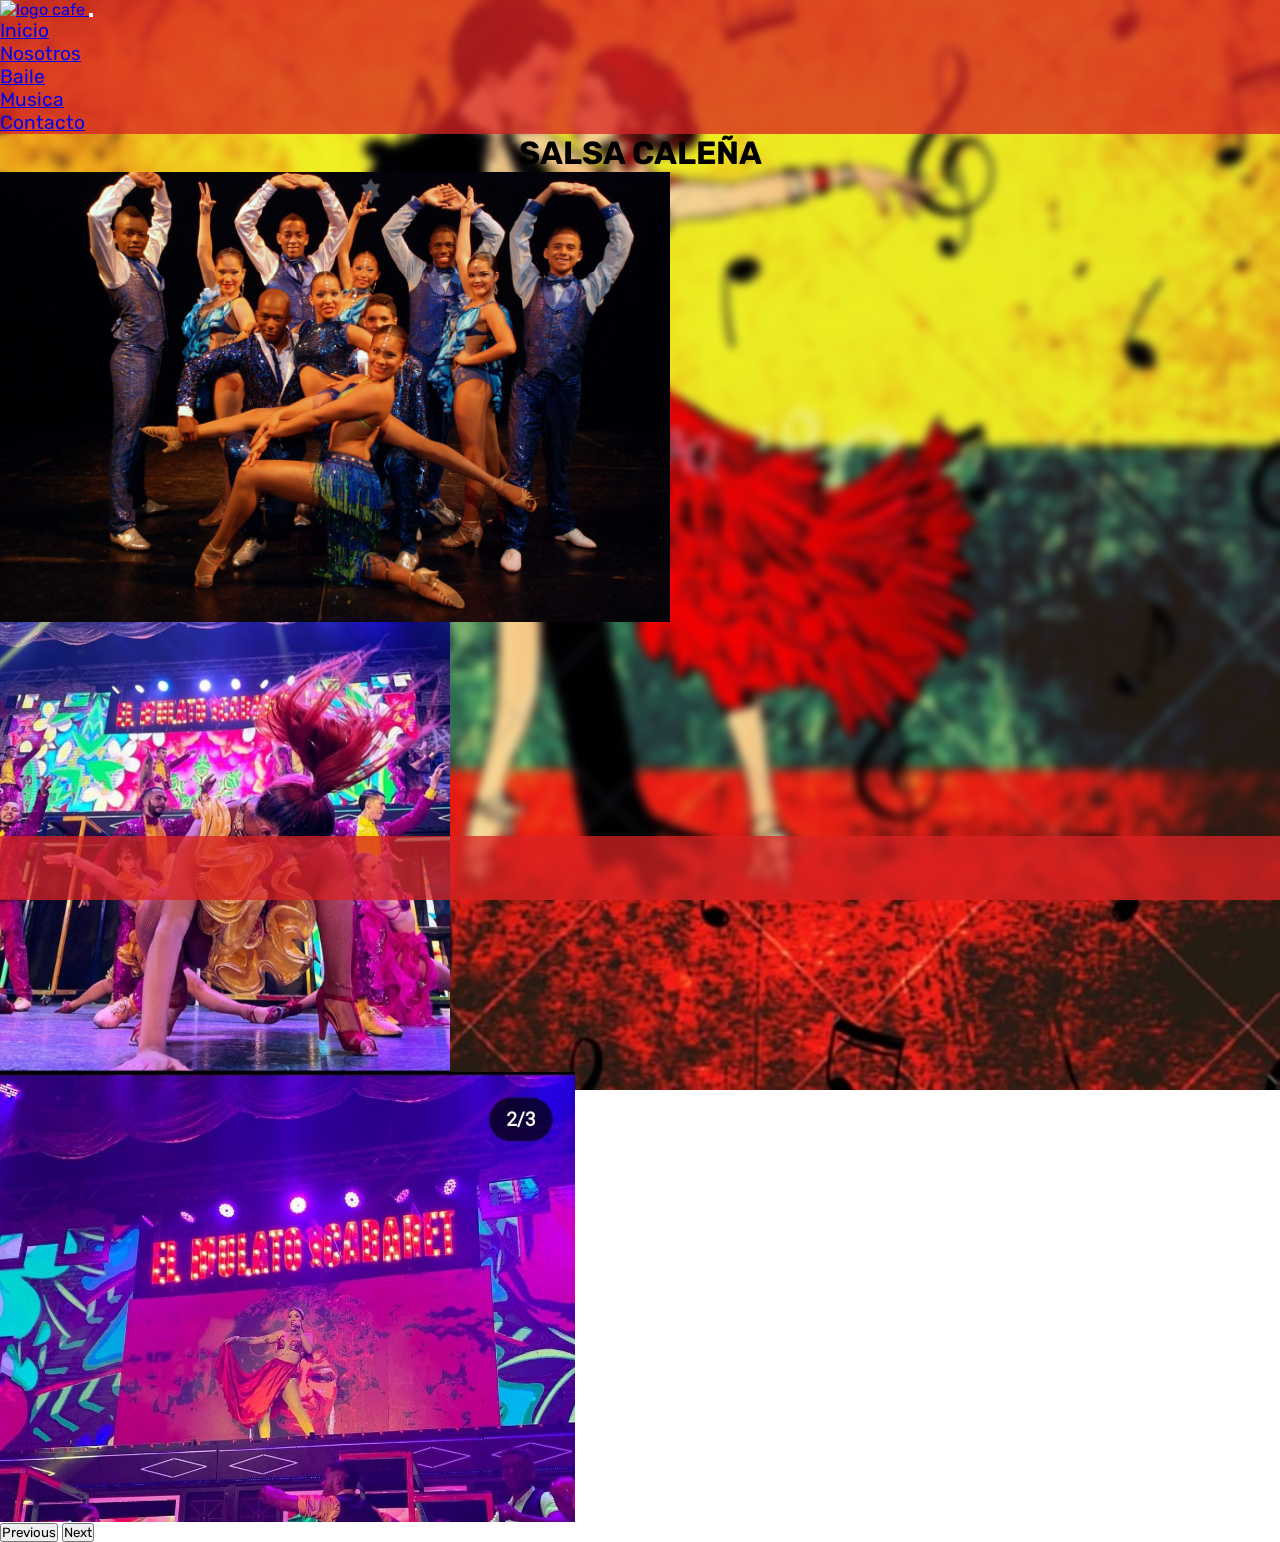
==== index.html @ dc1c0797 "primera version" ====
<!doctype html>
<html lang="es">
  <head>
    <!-- Required meta tags -->
    <meta charset="utf-8">
    <meta name="viewport" content="width=device-width, initial-scale=1">
    <!--animated-->
    <link rel="stylesheet" href="https://cdnjs.cloudflare.com/ajax/libs/animate.css/4.1.1/animate.min.css">
    <!--logos-->
    <link href="https://cdn.jsdelivr.net/npm/remixicon@2.5.0/fonts/remixicon.css" rel="stylesheet">
    <!-- Bootstrap CSS -->
    <link href="https://cdn.jsdelivr.net/npm/bootstrap@5.0.2/dist/css/bootstrap.min.css" rel="stylesheet" integrity="sha384-EVSTQN3/azprG1Anm3QDgpJLIm9Nao0Yz1ztcQTwFspd3yD65VohhpuuCOmLASjC" crossorigin="anonymous">
    <link rel="stylesheet" href="./css/estilos.css">
    <link rel="icon" type="image/png" href="./assets/img/logo salsa caleña.png">
    

    <title>salsa caleña</title>
  </head>
  <body class="container-fluid fondo">
    <div class="borroso">    
        <header class="sticky-top">
            <nav class="navbar slide  navbar-expand-lg navbar-light  colorNav text-red">
                <div class="container-fluid">
                  <a class="navbar-brand" href="index.html">
                    <img src="./assets/img/logo salsa caleña.png" alt="logo cafe" width="60" height="48">
                  </a>
                  <button class="navbar-toggler" type="button" data-bs-toggle="collapse" data-bs-target="#navbarSupportedContent" aria-controls="navbarSupportedContent" aria-expanded="false" aria-label="Toggle navigation">
                    <span class="navbar-toggler-icon"></span>
                  </button>
                  <div class="collapse navbar-collapse" id="navbarSupportedContent">
                    <ul class="navbar-nav me-auto mb-2 mb-lg-0 align-items-center justify-content-around w-100">
                      <li class="nav-item">
                        <a class="nav-link active text-white" aria-current="page" href="#">Inicio</a>
                      </li>
                      <li class="nav-item">
                        <a class="nav-link text-white" href="./pages/nosotros.html">Nosotros</a>
                      </li>
                      <li class="nav-item">
                        <a class="nav-link text-white" href="./pages/nosotros.html">Baile</a>
                      </li>
                      <li class="nav-item">
                        <a class="nav-link text-white" href="./pages/nosotros.html">Musica</a>
                      </li>
                      <li class="nav-item">
                        <a class="nav-link text-white" href="./pages/contacto.html">Contacto</a>
                      </li>
                    </ul>
                  
                  </div>
                </div>
              </nav>
          </header>
        <main class="container-fluid principal">
          <h1 class="animate__animated animate__fadeInDown animate__slower text-white mt-2">SALSA CALEÑA</h1>
          <div class="galeria mt-2">
            <div id="carouselExampleControls" class="carousel slide" data-bs-ride="carousel"> 
              <div class="carousel-inner">
                <div class="carousel-item active">
                  <img src="./assets/img/SALSA 1.jpeg" class="d-block w-100" alt="...">
                </div>
                <div class="carousel-item">
                  <img src="./assets/img/salsa22.jpeg" class="d-block w-100" alt="...">
                </div>
                <div class="carousel-item">
                  <img src="./assets/img/salsa3.jpeg" class="d-block w-100" alt="...">
                </div>
              </div>
              <button class="carousel-control-prev" type="button" data-bs-target="#carouselExampleControls" data-bs-slide="prev">
                <span class="carousel-control-prev-icon" aria-hidden="true"></span>
                <span class="visually-hidden">Previous</span>
              </button>
              <button class="carousel-control-next" type="button" data-bs-target="#carouselExampleControls" data-bs-slide="next">
                <span class="carousel-control-next-icon" aria-hidden="true"></span>
                <span class="visually-hidden">Next</span>
              </button>
            </div>
          </div>
        </main>
        
          <footer class="colorNav text-white piePagina">
            <div class="row">
              <div class="col-4 alinear">
                <a href=""><i class="ri-instagram-line icon"></i></a>
                
              </div>
              <div class="col-4 alinear">
                <a href=""><i class="ri-facebook-circle-line icon"></i></a>
                
              </div>
              <div class="col-4 alinear">
                <a href=""><i class="ri-whatsapp-line icon"></i></a>
                
              </div>
            </div>
          </footer>
          
          
          
        
       
    </div>
   

    <script src="https://cdn.jsdelivr.net/npm/bootstrap@5.0.2/dist/js/bootstrap.bundle.min.js" integrity="sha384-MrcW6ZMFYlzcLA8Nl+NtUVF0sA7MsXsP1UyJoMp4YLEuNSfAP+JcXn/tWtIaxVXM" crossorigin="anonymous"></script>
  </body>
</html>
---- css/estilos.css ----
@import url('https://fonts.googleapis.com/css2?family=Fraunces:opsz,wght@9..144,700&family=Montserrat:ital,wght@0,200;0,400;1,300&family=Roboto&family=Roboto+Mono&family=Rubik&display=swap');

@keyframes float {
    0%{
        transform: translateY(0); /*The starting point of the animation is 0.*/
    }
    50%{
        transform: translateY(-1rem); /*The middle point of the animation is -15xp. This will move the element up.*/
    }
    100%{
        transform: translateY(0); /*The last point of the animation is going back to the starting state of 0.*/
    }
}

*{
    margin: 0;
    padding: 0;
    box-sizing: border-box;
    font-family: 'Rubik', sans-serif;
}

body{
    height: 100vh;
    width: 100%;
    
}

.fondo{
    background:linear-gradient(to right,rgba(0, 0, 0, 0.014),rgba(0, 0, 0, 0.055)),  url("../assets/img/fondo.jpg");
    background-size: cover;
    background-attachment: fixed;
    background-position: center;
    background-repeat: no-repeat;
  
}
.borroso{
    backdrop-filter: blur(5px);
    height:100%;
}
.colorNav{
    background-color: #d82222c0;
}
.nav-link{
    font-size: 1.2rem;
}
.justificar{
    display: flex;
    justify-content: space-evenly;
    align-items: center;  
}
.principal{
    display: flex;
    flex-direction: column;
    justify-content: space-around;
    align-items: center;
   
}
.galeria{
    width: 100%;
}
.carousel-item{
   height: 50vh;
}
.carousel-item img{
    height: 100%;
    object-fit: cover;
}
.piePagina{
    position:fixed;
    bottom:0;
    left:0;
    height:4rem;
    width:100%;
}
.alinear{
   text-align: center;
}
.icon{
    display: inline-block;
    font-size: 2rem;
    color: #fff;
    animation: float infinite 4s ease-in-out ;
}
.ri-facebook-circle-line{
   animation-delay: 0.5s; /*Adds a animation delay of 1 seconds.*/
}

.ri-whatsapp-line{
  animation-delay: 1s; /*Adds a animation delay of 2 seconds.*/
}

/*estilos de pagina de contacto */
.contenedorMain{
    position:relative;
    width: 100%;
    height: 70vh;
    display:flex;   
    justify-content: center;
    align-items: center;
    margin-top:2rem;
  
}

.contact-box{
    max-width: 850px;
    display:grid;
    grid-template-columns: 1fr 1fr;
    justify-content: center;
    align-items:center;
    text-align: center;
    background-color: #fff;
    box-shadow: 0px 0px 19px 5px rgba( 0, 0, 0, 0.19 );

}
.left{
    background: url("../assets/img/SALSA\ contacto.jpeg") no-repeat center;
    background-size: cover;
    height: 100%;
}
.right{
    padding: 25px 40px;
}
h2{
    position: relative;
    padding: 0 0 10px;
    margin-bottom: 10px;
}
h2::after{
    content: '';
    position: absolute;
    left: 50%;
    bottom: 0;
    transform: translateX(-50%);
    height: 4px;
    width: 50px;
    border-radius: 2px;
    background-color:#ca303065 ;

}
.field{
    width: 100%;
    border: 2px solid rgba(0, 0, 0, 0.184);
    outline:none;
    background-color: #9b8a8f;
    padding: 0.5rem 1rem;
    font-size: 1.1rem;
    margin-bottom: 22px;
    transition: all 0.3s ease-in-out;
}
.field:hover{
    background-color: rgba(0,0,0,0.1);

}
textarea{
    min-height: 150px;
}
.btn{
    width: 100%;
    padding: 0.5rem 1rem;
    background-color: #ca2323 ;
    color: #fff;
    font-size: 1.1rem;
    border: none;
    outline:none;
    cursor: pointer;
    transition: all 0.3s ease-in-out;
}
.btn:hover{
    background-color:#f03232 ;
}
.field:focus{
    border: 2px solid #f13333 ;
    background-color: #fff;
}
/*pagina nosotros*/
.contenedorNosotros{
    display: flex;
    height:80vh;
}

.columna { 
    width: 50%; 
}
.col-info {
    display: flex;
    flex-direction: column;
    align-items: baseline;
    justify-content: center;
    min-height: 100%;
    background:#ca303065;
    background: linear-gradient(0deg,#db343480 0%,#df202065 63%);
    padding: 1rem 12rem 1rem 4rem;
}

.col-info p { line-height: 1.5; }

.col-img {
    background-position: center;
    background-size: cover;
    background-image: url("../assets/img/SALSA\ contacto.jpeg"); 
}

.titulo {
    margin: 0 0 1.6rem;
    text-transform: uppercase;
    font-size: 3.5rem;
}
.titulo span {
     color: #fff;
     display: block;
 }

.parrafoNosotros{
    color: rgb(213, 201, 201);
    font-size: 1rem;
    line-height: 1.5;
}

/*cuando es un celular */
@media screen and (max-width: 768px){
    .galeria{
        width: 100%;
        height:80vh;
        display: flex;
        align-items: center;
    } 
    .icon{
        font-size: 1.5rem;
    }
    .piePagina{
        height: 3rem;
    }
    /*nosotros*/
    .col-info {
       width:100%;
       height: 100%;
       padding:1rem;
    }
    .parrafoNosotros{
        font-size: 1.2rem;
        line-height: 2.0;
    }
    .titulo{
        font-size: 2.5rem;
        text-align: center;
    }
    .titulo span{
       display:inline;
    }
    .ocultar{
        display: none;
    }
    /* pagina contacto*/
    .contenedorMain{
       padding: 20px;  
    }
     
    .contact-box{
        grid-template-columns: 1fr;
    }
    .left{
        background-size: cover;
        height: 100%;
    }
    .right{
        padding: 25px 20px;
    }
}

/*cuando es celular pero horizontal*/
@media screen and (max-width:1000px) and (orientation: landscape){
    h1{
        font-size: 1.2rem;
    }
    .galeria{
        display: flex;
        justify-content: center;
    } 
    .carousel-item{
        width:100%;
        height: 55vh;
    }
    .carousel-item img{
        width: 100%;
        height: 100%;
        object-fit: cover;
    }
    .icon{
        font-size: 1.5rem;
    }
    .piePagina{
        height: 3rem;
    }

}
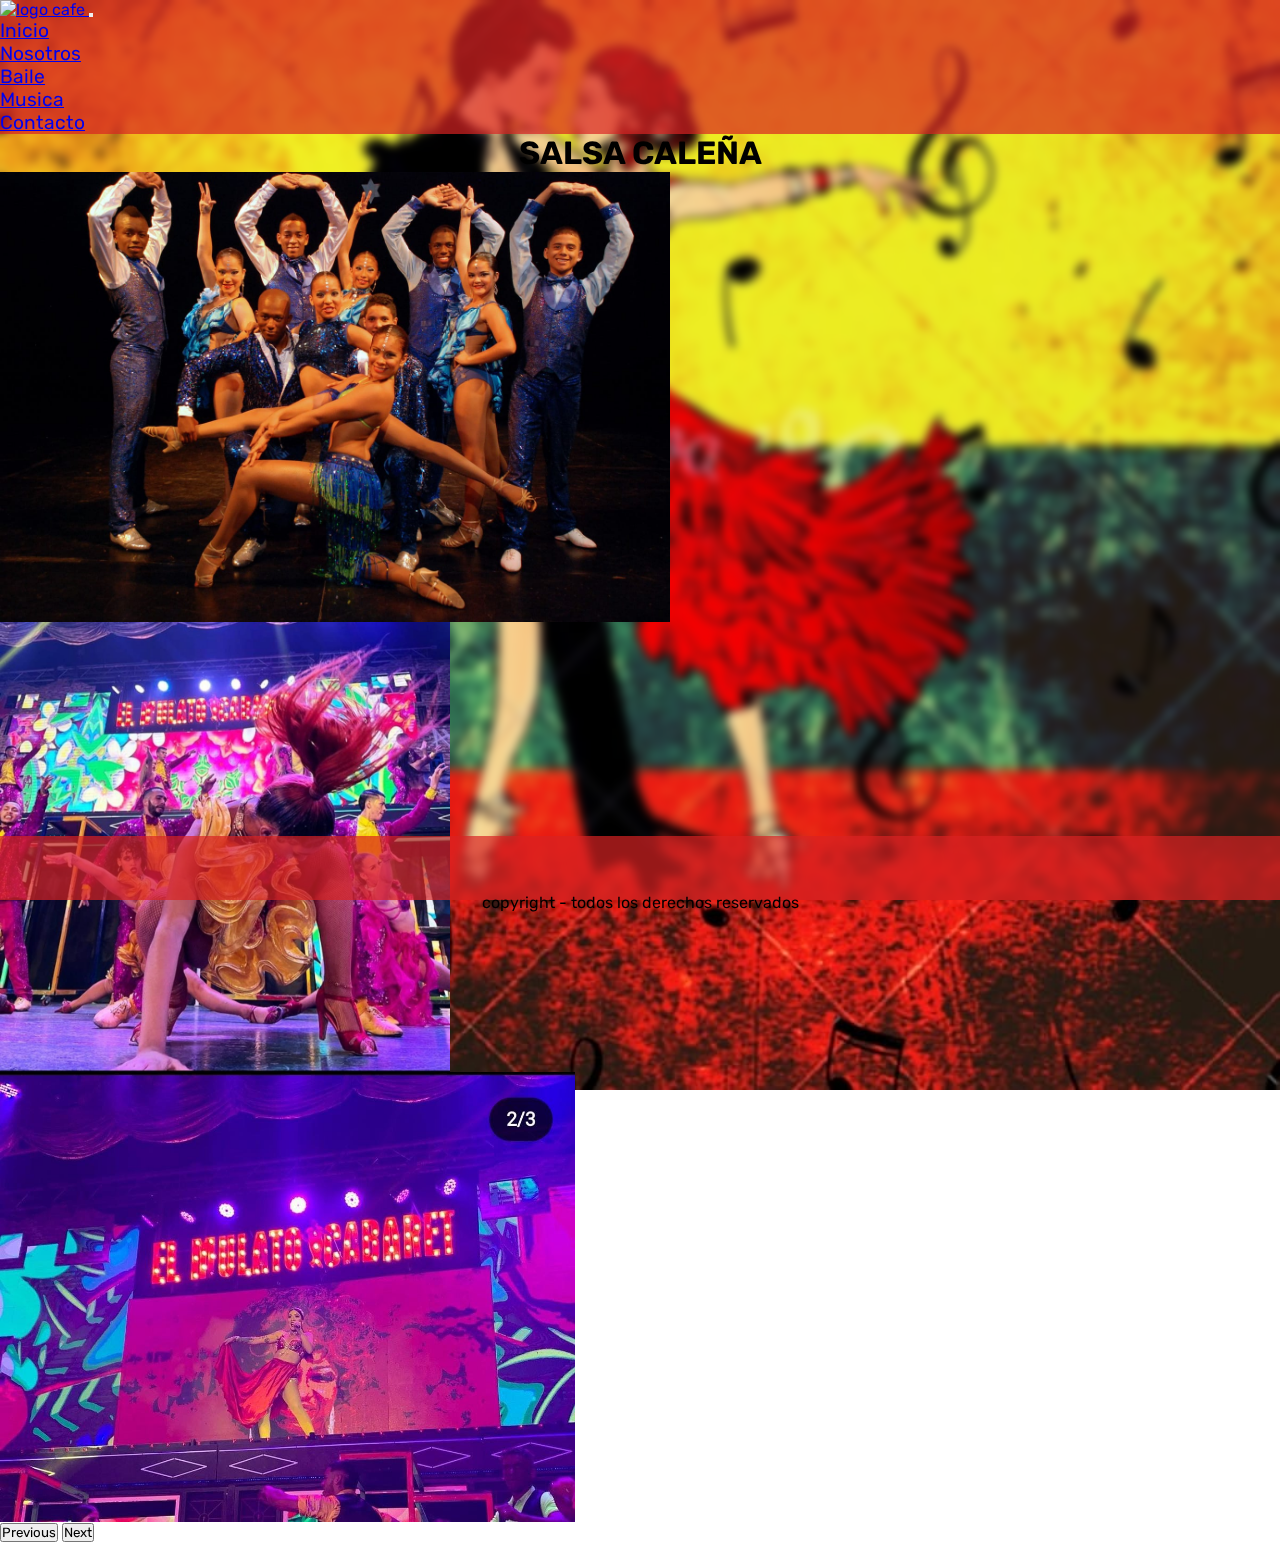
==== commit aba2bc46: "grabo mi version con boostrap" ====
--- a/index.html
+++ b/index.html
@@ -1,106 +1,119 @@
 <!doctype html>
 <html lang="es">
-  <head>
-    <!-- Required meta tags -->
-    <meta charset="utf-8">
-    <meta name="viewport" content="width=device-width, initial-scale=1">
-    <!--animated-->
-    <link rel="stylesheet" href="https://cdnjs.cloudflare.com/ajax/libs/animate.css/4.1.1/animate.min.css">
-    <!--logos-->
-    <link href="https://cdn.jsdelivr.net/npm/remixicon@2.5.0/fonts/remixicon.css" rel="stylesheet">
-    <!-- Bootstrap CSS -->
-    <link href="https://cdn.jsdelivr.net/npm/bootstrap@5.0.2/dist/css/bootstrap.min.css" rel="stylesheet" integrity="sha384-EVSTQN3/azprG1Anm3QDgpJLIm9Nao0Yz1ztcQTwFspd3yD65VohhpuuCOmLASjC" crossorigin="anonymous">
-    <link rel="stylesheet" href="./css/estilos.css">
-    <link rel="icon" type="image/png" href="./assets/img/logo salsa caleña.png">
-    
 
-    <title>salsa caleña</title>
-  </head>
-  <body class="container-fluid fondo">
-    <div class="borroso">    
-        <header class="sticky-top">
-            <nav class="navbar slide  navbar-expand-lg navbar-light  colorNav text-red">
-                <div class="container-fluid">
-                  <a class="navbar-brand" href="index.html">
-                    <img src="./assets/img/logo salsa caleña.png" alt="logo cafe" width="60" height="48">
-                  </a>
-                  <button class="navbar-toggler" type="button" data-bs-toggle="collapse" data-bs-target="#navbarSupportedContent" aria-controls="navbarSupportedContent" aria-expanded="false" aria-label="Toggle navigation">
-                    <span class="navbar-toggler-icon"></span>
-                  </button>
-                  <div class="collapse navbar-collapse" id="navbarSupportedContent">
-                    <ul class="navbar-nav me-auto mb-2 mb-lg-0 align-items-center justify-content-around w-100">
-                      <li class="nav-item">
-                        <a class="nav-link active text-white" aria-current="page" href="#">Inicio</a>
-                      </li>
-                      <li class="nav-item">
-                        <a class="nav-link text-white" href="./pages/nosotros.html">Nosotros</a>
-                      </li>
-                      <li class="nav-item">
-                        <a class="nav-link text-white" href="./pages/nosotros.html">Baile</a>
-                      </li>
-                      <li class="nav-item">
-                        <a class="nav-link text-white" href="./pages/nosotros.html">Musica</a>
-                      </li>
-                      <li class="nav-item">
-                        <a class="nav-link text-white" href="./pages/contacto.html">Contacto</a>
-                      </li>
-                    </ul>
-                  
-                  </div>
-                </div>
-              </nav>
-          </header>
-        <main class="container-fluid principal">
-          <h1 class="animate__animated animate__fadeInDown animate__slower text-white mt-2">SALSA CALEÑA</h1>
-          <div class="galeria mt-2">
-            <div id="carouselExampleControls" class="carousel slide" data-bs-ride="carousel"> 
-              <div class="carousel-inner">
-                <div class="carousel-item active">
-                  <img src="./assets/img/SALSA 1.jpeg" class="d-block w-100" alt="...">
-                </div>
-                <div class="carousel-item">
-                  <img src="./assets/img/salsa22.jpeg" class="d-block w-100" alt="...">
-                </div>
-                <div class="carousel-item">
-                  <img src="./assets/img/salsa3.jpeg" class="d-block w-100" alt="...">
-                </div>
-              </div>
-              <button class="carousel-control-prev" type="button" data-bs-target="#carouselExampleControls" data-bs-slide="prev">
-                <span class="carousel-control-prev-icon" aria-hidden="true"></span>
-                <span class="visually-hidden">Previous</span>
-              </button>
-              <button class="carousel-control-next" type="button" data-bs-target="#carouselExampleControls" data-bs-slide="next">
-                <span class="carousel-control-next-icon" aria-hidden="true"></span>
-                <span class="visually-hidden">Next</span>
-              </button>
+<head>
+  <!-- Required meta tags -->
+  <meta charset="utf-8">
+  <meta name="viewport" content="width=device-width, initial-scale=1">
+  <!--animated-->
+  <link rel="stylesheet" href="https://cdnjs.cloudflare.com/ajax/libs/animate.css/4.1.1/animate.min.css">
+  <!--logos-->
+  <link href="https://cdn.jsdelivr.net/npm/remixicon@2.5.0/fonts/remixicon.css" rel="stylesheet">
+  <!-- Bootstrap CSS -->
+  <link href="https://cdn.jsdelivr.net/npm/bootstrap@5.0.2/dist/css/bootstrap.min.css" rel="stylesheet"
+    integrity="sha384-EVSTQN3/azprG1Anm3QDgpJLIm9Nao0Yz1ztcQTwFspd3yD65VohhpuuCOmLASjC" crossorigin="anonymous">
+  <link rel="stylesheet" href="./css/estilos.css">
+  <link rel="icon" type="image/png" href="./assets/img/logo salsa caleña.png">
+
+
+  <title>salsa caleña</title>
+</head>
+
+<body class="container-fluid fondo">
+  <div class="borroso">
+    <header class="sticky-top">
+      <nav class="navbar slide  navbar-expand-lg navbar-light  colorNav text-red">
+        <div class="container-fluid">
+          <a class="navbar-brand" href="index.html">
+            <img src="./assets/img/logo salsa caleña.png" alt="logo cafe" width="60" height="48">
+          </a>
+          <button class="navbar-toggler" type="button" data-bs-toggle="collapse"
+            data-bs-target="#navbarSupportedContent" aria-controls="navbarSupportedContent" aria-expanded="false"
+            aria-label="Toggle navigation">
+            <span class="navbar-toggler-icon"></span>
+          </button>
+          <div class="collapse navbar-collapse" id="navbarSupportedContent">
+            <ul class="navbar-nav me-auto mb-2 mb-lg-0 align-items-center justify-content-around w-100">
+              <li class="nav-item">
+                <a class="nav-link active text-white" aria-current="page" href="#">Inicio</a>
+              </li>
+              <li class="nav-item">
+                <a class="nav-link text-white" href="./pages/nosotros.html">Nosotros</a>
+              </li>
+              <li class="nav-item">
+                <a class="nav-link text-white" href="./pages/baile.html">Baile</a>
+              </li>
+              <li class="nav-item">
+                <a class="nav-link text-white" href="./pages/musica.html">Musica</a>
+              </li>
+              <li class="nav-item">
+                <a class="nav-link text-white" href="./pages/contacto.html">Contacto</a>
+              </li>
+            </ul>
+
+          </div>
+        </div>
+      </nav>
+    </header>
+    <main class="container-fluid principal">
+      <h1 class="animate__animated animate__fadeInDown animate__slower text-white mt-2">SALSA CALEÑA</h1>
+      <div class="galeria mt-2">
+        <div id="carouselExampleControls" class="carousel slide" data-bs-ride="carousel">
+          <div class="carousel-inner">
+            <div class="carousel-item active">
+              <img src="./assets/img/SALSA 1.jpeg" class="d-block w-100" alt="...">
+            </div>
+            <div class="carousel-item">
+              <img src="./assets/img/salsa22.jpeg" class="d-block w-100" alt="...">
+            </div>
+            <div class="carousel-item">
+              <img src="./assets/img/salsa3.jpeg" class="d-block w-100" alt="...">
             </div>
           </div>
-        </main>
-        
-          <footer class="colorNav text-white piePagina">
-            <div class="row">
-              <div class="col-4 alinear">
-                <a href=""><i class="ri-instagram-line icon"></i></a>
-                
-              </div>
-              <div class="col-4 alinear">
-                <a href=""><i class="ri-facebook-circle-line icon"></i></a>
-                
-              </div>
-              <div class="col-4 alinear">
-                <a href=""><i class="ri-whatsapp-line icon"></i></a>
-                
-              </div>
-            </div>
-          </footer>
-          
-          
-          
-        
-       
-    </div>
-   
+          <button class="carousel-control-prev" type="button" data-bs-target="#carouselExampleControls"
+            data-bs-slide="prev">
+            <span class="carousel-control-prev-icon" aria-hidden="true"></span>
+            <span class="visually-hidden">Previous</span>
+          </button>
+          <button class="carousel-control-next" type="button" data-bs-target="#carouselExampleControls"
+            data-bs-slide="next">
+            <span class="carousel-control-next-icon" aria-hidden="true"></span>
+            <span class="visually-hidden">Next</span>
+          </button>
+        </div>
+      </div>
+    </main>
 
-    <script src="https://cdn.jsdelivr.net/npm/bootstrap@5.0.2/dist/js/bootstrap.bundle.min.js" integrity="sha384-MrcW6ZMFYlzcLA8Nl+NtUVF0sA7MsXsP1UyJoMp4YLEuNSfAP+JcXn/tWtIaxVXM" crossorigin="anonymous"></script>
-  </body>
+    <footer class="colorNav text-white piePagina">
+      <div class="row">
+        <div class="col-4 alinear">
+          <a href=""><i class="ri-instagram-line icon"></i></a>
+
+        </div>
+        <div class="col-4 alinear">
+          <a href=""><i class="ri-facebook-circle-line icon"></i></a>
+
+        </div>
+        <div class="col-4 alinear">
+          <a href=""><i class="ri-whatsapp-line icon"></i></a>
+
+        </div>
+      </div>
+      <div>
+        <p class="copy">copyright - todos los derechos reservados </p>
+      </div>
+    </footer>
+
+
+
+
+
+  </div>
+
+
+  <script src="https://cdn.jsdelivr.net/npm/bootstrap@5.0.2/dist/js/bootstrap.bundle.min.js"
+    integrity="sha384-MrcW6ZMFYlzcLA8Nl+NtUVF0sA7MsXsP1UyJoMp4YLEuNSfAP+JcXn/tWtIaxVXM"
+    crossorigin="anonymous"></script>
+</body>
+
 </html>--- a/css/estilos.css
+++ b/css/estilos.css
@@ -38,7 +38,7 @@
     height:100%;
 }
 .colorNav{
-    background-color: #d82222c0;
+    background-color: #d82222b2;
 }
 .nav-link{
     font-size: 1.2rem;
@@ -197,7 +197,7 @@
 .col-img {
     background-position: center;
     background-size: cover;
-    background-image: url("../assets/img/SALSA\ contacto.jpeg"); 
+    background-image: url("../assets/img/SALSA\ 1.jpeg"); 
 }
 
 .titulo {
@@ -215,6 +215,8 @@
     font-size: 1rem;
     line-height: 1.5;
 }
+
+
 
 /*cuando es un celular */
 @media screen and (max-width: 768px){
@@ -294,3 +296,7 @@
 
 }
 
+.copy{
+    text-align: center;
+    margin: bottom 3px !important;
+}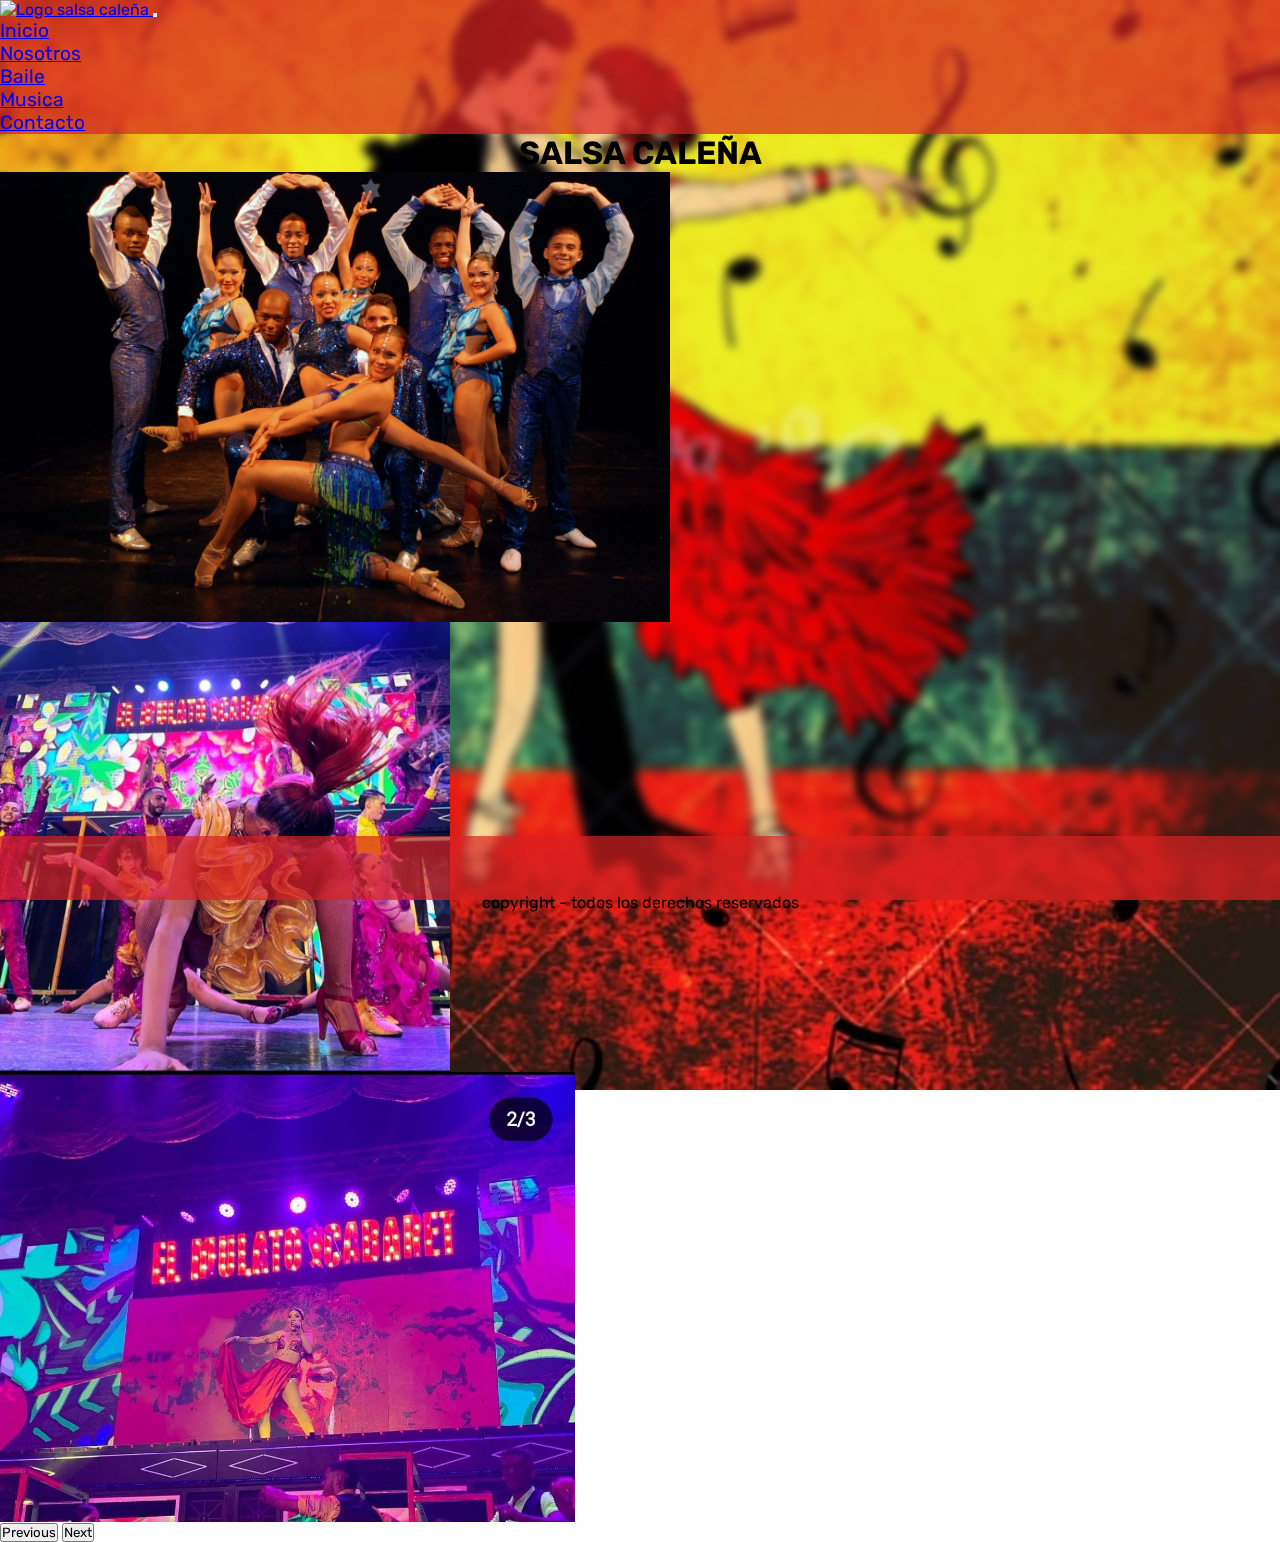
==== commit 13e5232d: "rama segunda pre_entrega_actualizada" ====
--- a/index.html
+++ b/index.html
@@ -1,119 +1,102 @@
 <!doctype html>
 <html lang="es">
-
-<head>
-  <!-- Required meta tags -->
-  <meta charset="utf-8">
-  <meta name="viewport" content="width=device-width, initial-scale=1">
-  <!--animated-->
-  <link rel="stylesheet" href="https://cdnjs.cloudflare.com/ajax/libs/animate.css/4.1.1/animate.min.css">
-  <!--logos-->
-  <link href="https://cdn.jsdelivr.net/npm/remixicon@2.5.0/fonts/remixicon.css" rel="stylesheet">
-  <!-- Bootstrap CSS -->
-  <link href="https://cdn.jsdelivr.net/npm/bootstrap@5.0.2/dist/css/bootstrap.min.css" rel="stylesheet"
-    integrity="sha384-EVSTQN3/azprG1Anm3QDgpJLIm9Nao0Yz1ztcQTwFspd3yD65VohhpuuCOmLASjC" crossorigin="anonymous">
-  <link rel="stylesheet" href="./css/estilos.css">
-  <link rel="icon" type="image/png" href="./assets/img/logo salsa caleña.png">
-
-
-  <title>salsa caleña</title>
-</head>
-
-<body class="container-fluid fondo">
-  <div class="borroso">
-    <header class="sticky-top">
-      <nav class="navbar slide  navbar-expand-lg navbar-light  colorNav text-red">
-        <div class="container-fluid">
-          <a class="navbar-brand" href="index.html">
-            <img src="./assets/img/logo salsa caleña.png" alt="logo cafe" width="60" height="48">
-          </a>
-          <button class="navbar-toggler" type="button" data-bs-toggle="collapse"
-            data-bs-target="#navbarSupportedContent" aria-controls="navbarSupportedContent" aria-expanded="false"
-            aria-label="Toggle navigation">
-            <span class="navbar-toggler-icon"></span>
-          </button>
-          <div class="collapse navbar-collapse" id="navbarSupportedContent">
-            <ul class="navbar-nav me-auto mb-2 mb-lg-0 align-items-center justify-content-around w-100">
-              <li class="nav-item">
-                <a class="nav-link active text-white" aria-current="page" href="#">Inicio</a>
-              </li>
-              <li class="nav-item">
-                <a class="nav-link text-white" href="./pages/nosotros.html">Nosotros</a>
-              </li>
-              <li class="nav-item">
-                <a class="nav-link text-white" href="./pages/baile.html">Baile</a>
-              </li>
-              <li class="nav-item">
-                <a class="nav-link text-white" href="./pages/musica.html">Musica</a>
-              </li>
-              <li class="nav-item">
-                <a class="nav-link text-white" href="./pages/contacto.html">Contacto</a>
-              </li>
-            </ul>
-
+  <head>
+    <!-- Required meta tags -->
+    <meta charset="utf-8">
+    <meta name="viewport" content="width=device-width, initial-scale=1">
+    <!--animated-->
+    <link rel="stylesheet" href="https://cdnjs.cloudflare.com/ajax/libs/animate.css/4.1.1/animate.min.css">
+    <!--logos-->
+    <link href="https://cdn.jsdelivr.net/npm/remixicon@2.5.0/fonts/remixicon.css" rel="stylesheet">
+    <!-- Bootstrap CSS -->
+    <link href="https://cdn.jsdelivr.net/npm/bootstrap@5.0.2/dist/css/bootstrap.min.css" rel="stylesheet"
+      integrity="sha384-EVSTQN3/azprG1Anm3QDgpJLIm9Nao0Yz1ztcQTwFspd3yD65VohhpuuCOmLASjC" crossorigin="anonymous">
+    <link rel="stylesheet" href="./css/estilos.css">
+    <link rel="icon" type="image/png" href="./assets/img/logo salsa caleña.png">
+    <title>salsa caleña</title>
+  </head>
+  <body class="container-fluid fondo">
+    <div class="borroso">
+      <header class="sticky-top">
+        <nav class="navbar slide  navbar-expand-lg navbar-light  colorNav text-red">
+          <div class="container-fluid">
+            <a class="navbar-brand" href="index.html">
+              <img src="./assets/img/logo salsa caleña.png" alt="Logo salsa caleña" width="60" height="48">
+            </a>
+            <button class="navbar-toggler" type="button" data-bs-toggle="collapse"
+              data-bs-target="#navbarSupportedContent" aria-controls="navbarSupportedContent" aria-expanded="false"
+              aria-label="Toggle navigation">
+              <span class="navbar-toggler-icon"></span>
+            </button>
+            <div class="collapse navbar-collapse" id="navbarSupportedContent">
+              <ul class="navbar-nav me-auto mb-2 mb-lg-0 align-items-center justify-content-around w-100">
+                <li class="nav-item">
+                  <a class="nav-link active text-white" aria-current="page" href="#">Inicio</a>
+                </li>
+                <li class="nav-item">
+                  <a class="nav-link text-white" href="./pages/nosotros.html">Nosotros</a>
+                </li>
+                <li class="nav-item">
+                  <a class="nav-link text-white" href="./pages/baile.html">Baile</a>
+                </li>
+                <li class="nav-item">
+                  <a class="nav-link text-white" href="./pages/musica.html">Musica</a>
+                </li>
+                <li class="nav-item">
+                  <a class="nav-link text-white" href="./pages/contacto.html">Contacto</a>
+                </li>
+              </ul>
+            </div>
+          </div>
+        </nav>
+      </header>
+      <main class="container-fluid principal">
+        <h1 class="animate__animated animate__fadeInDown animate__slower text-white mt-2">SALSA CALEÑA</h1>
+        <div class="galeria mt-2">
+          <div id="carouselExampleControls" class="carousel slide" data-bs-ride="carousel">
+            <div class="carousel-inner">
+              <div class="carousel-item active">
+                <img src="./assets/img/SALSA 1.jpeg" class="d-block w-100" alt="...">
+              </div>
+              <div class="carousel-item">
+                <img src="./assets/img/salsa22.jpeg" class="d-block w-100" alt="...">
+              </div>
+              <div class="carousel-item">
+                <img src="./assets/img/salsa3.jpeg" class="d-block w-100" alt="...">
+              </div>
+            </div>
+            <button class="carousel-control-prev" type="button" data-bs-target="#carouselExampleControls"
+              data-bs-slide="prev">
+              <span class="carousel-control-prev-icon" aria-hidden="true"></span>
+              <span class="visually-hidden">Previous</span>
+            </button>
+            <button class="carousel-control-next" type="button" data-bs-target="#carouselExampleControls"
+              data-bs-slide="next">
+              <span class="carousel-control-next-icon" aria-hidden="true"></span>
+              <span class="visually-hidden">Next</span>
+            </button>
           </div>
         </div>
-      </nav>
-    </header>
-    <main class="container-fluid principal">
-      <h1 class="animate__animated animate__fadeInDown animate__slower text-white mt-2">SALSA CALEÑA</h1>
-      <div class="galeria mt-2">
-        <div id="carouselExampleControls" class="carousel slide" data-bs-ride="carousel">
-          <div class="carousel-inner">
-            <div class="carousel-item active">
-              <img src="./assets/img/SALSA 1.jpeg" class="d-block w-100" alt="...">
-            </div>
-            <div class="carousel-item">
-              <img src="./assets/img/salsa22.jpeg" class="d-block w-100" alt="...">
-            </div>
-            <div class="carousel-item">
-              <img src="./assets/img/salsa3.jpeg" class="d-block w-100" alt="...">
-            </div>
+      </main>
+      <footer class="colorNav text-white piePagina">
+        <div class="row">
+          <div class="col-4 alinear">
+            <a href=""><i class="ri-instagram-line icon"></i></a>
           </div>
-          <button class="carousel-control-prev" type="button" data-bs-target="#carouselExampleControls"
-            data-bs-slide="prev">
-            <span class="carousel-control-prev-icon" aria-hidden="true"></span>
-            <span class="visually-hidden">Previous</span>
-          </button>
-          <button class="carousel-control-next" type="button" data-bs-target="#carouselExampleControls"
-            data-bs-slide="next">
-            <span class="carousel-control-next-icon" aria-hidden="true"></span>
-            <span class="visually-hidden">Next</span>
-          </button>
+          <div class="col-4 alinear">
+            <a href=""><i class="ri-facebook-circle-line icon"></i></a>
+          </div>
+          <div class="col-4 alinear">
+            <a href=""><i class="ri-whatsapp-line icon"></i></a>
+          </div>
         </div>
-      </div>
-    </main>
-
-    <footer class="colorNav text-white piePagina">
-      <div class="row">
-        <div class="col-4 alinear">
-          <a href=""><i class="ri-instagram-line icon"></i></a>
-
+        <div>
+          <p class="copy">copyright - todos los derechos reservados </p>
         </div>
-        <div class="col-4 alinear">
-          <a href=""><i class="ri-facebook-circle-line icon"></i></a>
-
-        </div>
-        <div class="col-4 alinear">
-          <a href=""><i class="ri-whatsapp-line icon"></i></a>
-
-        </div>
-      </div>
-      <div>
-        <p class="copy">copyright - todos los derechos reservados </p>
-      </div>
-    </footer>
-
-
-
-
-
-  </div>
-
-
-  <script src="https://cdn.jsdelivr.net/npm/bootstrap@5.0.2/dist/js/bootstrap.bundle.min.js"
-    integrity="sha384-MrcW6ZMFYlzcLA8Nl+NtUVF0sA7MsXsP1UyJoMp4YLEuNSfAP+JcXn/tWtIaxVXM"
-    crossorigin="anonymous"></script>
-</body>
-
+      </footer>
+    </div>
+    <script src="https://cdn.jsdelivr.net/npm/bootstrap@5.0.2/dist/js/bootstrap.bundle.min.js"
+      integrity="sha384-MrcW6ZMFYlzcLA8Nl+NtUVF0sA7MsXsP1UyJoMp4YLEuNSfAP+JcXn/tWtIaxVXM"
+      crossorigin="anonymous"></script>
+  </body>
 </html>